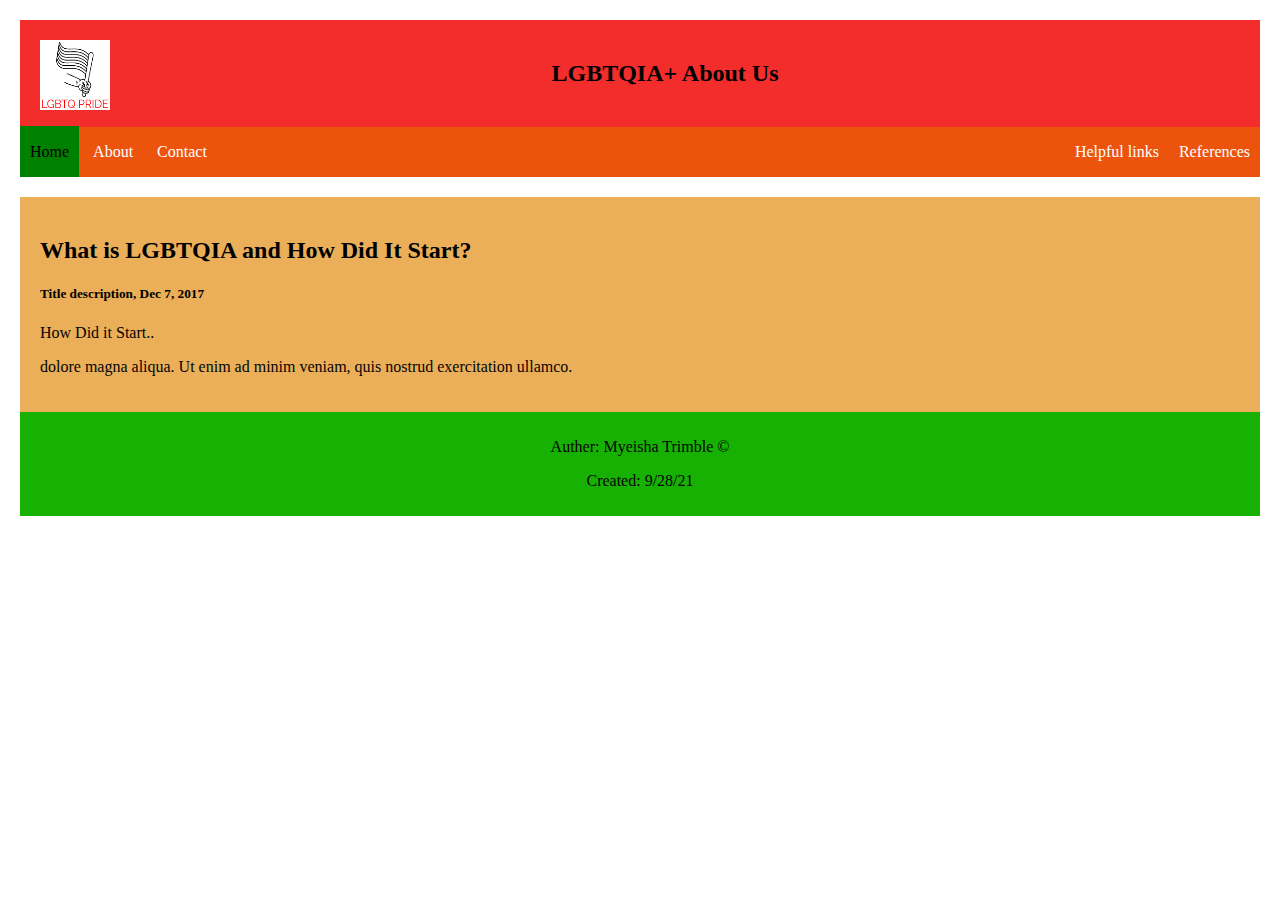
==== About.html @ a0b10693 "commit" ====
<!DOCTYPE html>
<html lang="en">
<head>
    <meta charset="UTF-8">
    <meta http-equiv="X-UA-Compatible" content="IE=edge">
    <meta name="viewport" content="width=device-width, initial-scale=1.0">
    <link rel="StyleSheet" href="./styleabout.css">
    <a href="./index.html"><img src="./img/LOGO.png" alt="Logo"></a>
    <link href="https://cdn.jsdelivr.net/npm/bootstrap@5.1.3/dist/css/bootstrap.min.css" rel="stylesheet" integrity="sha384-1BmE4kWBq78iYhFldvKuhfTAU6auU8tT94WrHftjDbrCEXSU1oBoqyl2QvZ6jIW3" crossorigin="anonymous">
    <script src="https://cdn.jsdelivr.net/npm/bootstrap@5.1.3/dist/js/bootstrap.bundle.min.js" integrity="sha384-ka7Sk0Gln4gmtz2MlQnikT1wXgYsOg+OMhuP+IlRH9sENBO0LRn5q+8nbTov4+1p" crossorigin="anonymous"></script>
    <title>About us</title>
</head>
<body class="body">
    <h2 class="header">LGBTQIA+ About Us</h2>

    <ul class="topnav">
      <li><a href="./index.html">Home</a></li>
      <li><a href="./About.html">About</a></li>
      <li><a href="./Contact.html">Contact</a></li>
      <li class="float"><a href="./References.html">References</a></li>
      <li class="float"><a href="./Helpful-links.html">Helpful links</a></li>
  </ul>
      
    <div class="row card">
        <h2>What is LGBTQIA and How Did It Start?</h2>
      <h5>Title description, Dec 7, 2017</h5>
      <div class="image"></div>
      <p>How Did it Start..</p>
      <p>dolore magna aliqua. Ut enim ad minim veniam, quis nostrud exercitation ullamco.</p>
    </div>
    
      <!--Footer-->
      <div class="footer">
        <p>Auther: Myeisha Trimble &#169</p>
        <p>Created: 9/28/21</p>
      </div>
</body>

<!--Use for About: https://www.loc.gov/lgbt-pride-month/about/
https://gaycenter.org/about/lgbtq/
https://lgbthistorymonth.com/background

-->


</html>
---- styleabout.css ----
/* Style the body */
body {
    margin: 20px;
    background-image: url("./img/gay.jpg");
    background-size: cover;
  }
  
  /* Style the header */
  .header {
    background-color: #f32c2c;
    padding: 40px;
    text-align: center;
    margin: auto;
  }
  
    /* Style the top navigation bar */
   
   .float{
    float:right;
  }
  .background{
    background-color: rgb(238, 58, 58);
  }
  .topnav{
    list-style-type: none;
    background-color: rgb(236, 84, 14);
    height: 50px;
    width: 100%;
  }
  .topnav > li {
    display: inline;
    
  }
  .topnav > li > a {
    color: white;
    text-decoration: none;
    padding: 17px 10px;
    line-height: 50px;
  }
  ul {
    margin-block-start: 0em;
    margin-block-end: 0em;
    margin-inline-start: 0px;
    margin-block-end: 0px;
    padding-inline-start: 0px;
  }
  
  .topnav > li:first-child a{
    color: black;
    background-color: green;
  }
  .topnav > li > a:hover {
    background-color: rgb(159, 161, 228);
  }
  
   img {
     float:left;
     width:70px;
     height:70px;
     margin-left:20px;
     margin-top: 20px;
     background-color: rgb(255, 255, 255) ;
   }
   .border {
     border: outset;
     background-color: rgba(214, 248, 64, 0.801);
   }
   p {
     font-family: 'Times New Roman', Times, serif;
     color: rgb(5, 5, 5);
   }
  
  /* Add a card effect for articles */
  .card {
    background-color: rgba(224, 139, 11, 0.685);
    padding: 20px;
    margin-top: 20px;
    height:auto;
  }
  
  /* Clear floats after the columns */
  .row:after {
    content:normal;
    display: table;
    clear: both;
  }
  .inline {
    display: inline;
    text-align: center;
    float: left;
  }
  .horizontal {
    width: 100%;
  }
  .box {
    height: 150px;
    width: 140px;
    border: 1px solid black;
    margin: 22px;
    text-align:center;
    font-size:15px;
  }
  /* Footer */
  .footer {
    padding: 10px;
    text-align: center;
    background: rgb(22, 177, 2);
    bottom: auto;
  }
  
  .float {
    float:right;
  }

   /*
      ####################################################
      M E D I A  Q U E R I E S
      ####################################################
      */
      
      /*
      ::::::::::::::::::::::::::::::::::::::::::::::::::::
      Bootstrap 4 breakpoints
      */
      
      /* 
      Extra small devices (portrait phones, less than 576px) 
      No media query since this is the default in Bootstrap because it is "mobile first"
      */
      
      
      /* Small devices (landscape phones, 576px and up) */
      @media (min-width: 576px) {  
      
      }
      
      /* Medium devices (tablets, 768px and up) The navbar toggle appears at this breakpoint */
      @media (min-width: 768px) {  
      
      }
      
      /* Large devices (desktops, 992px and up) */
      @media (min-width: 992px) { 
      
      }
      
      /* Extra large devices (large desktops, 1200px and up) */
      @media (min-width: 1200px) {  
          
      }
      
      
      
      /*
      ::::::::::::::::::::::::::::::::::::::::::::::::::::
      Custom media queries
      */
      
      /* Set width to make card deck cards 100% width */
      @media (max-width: 950px) { 
      
      }
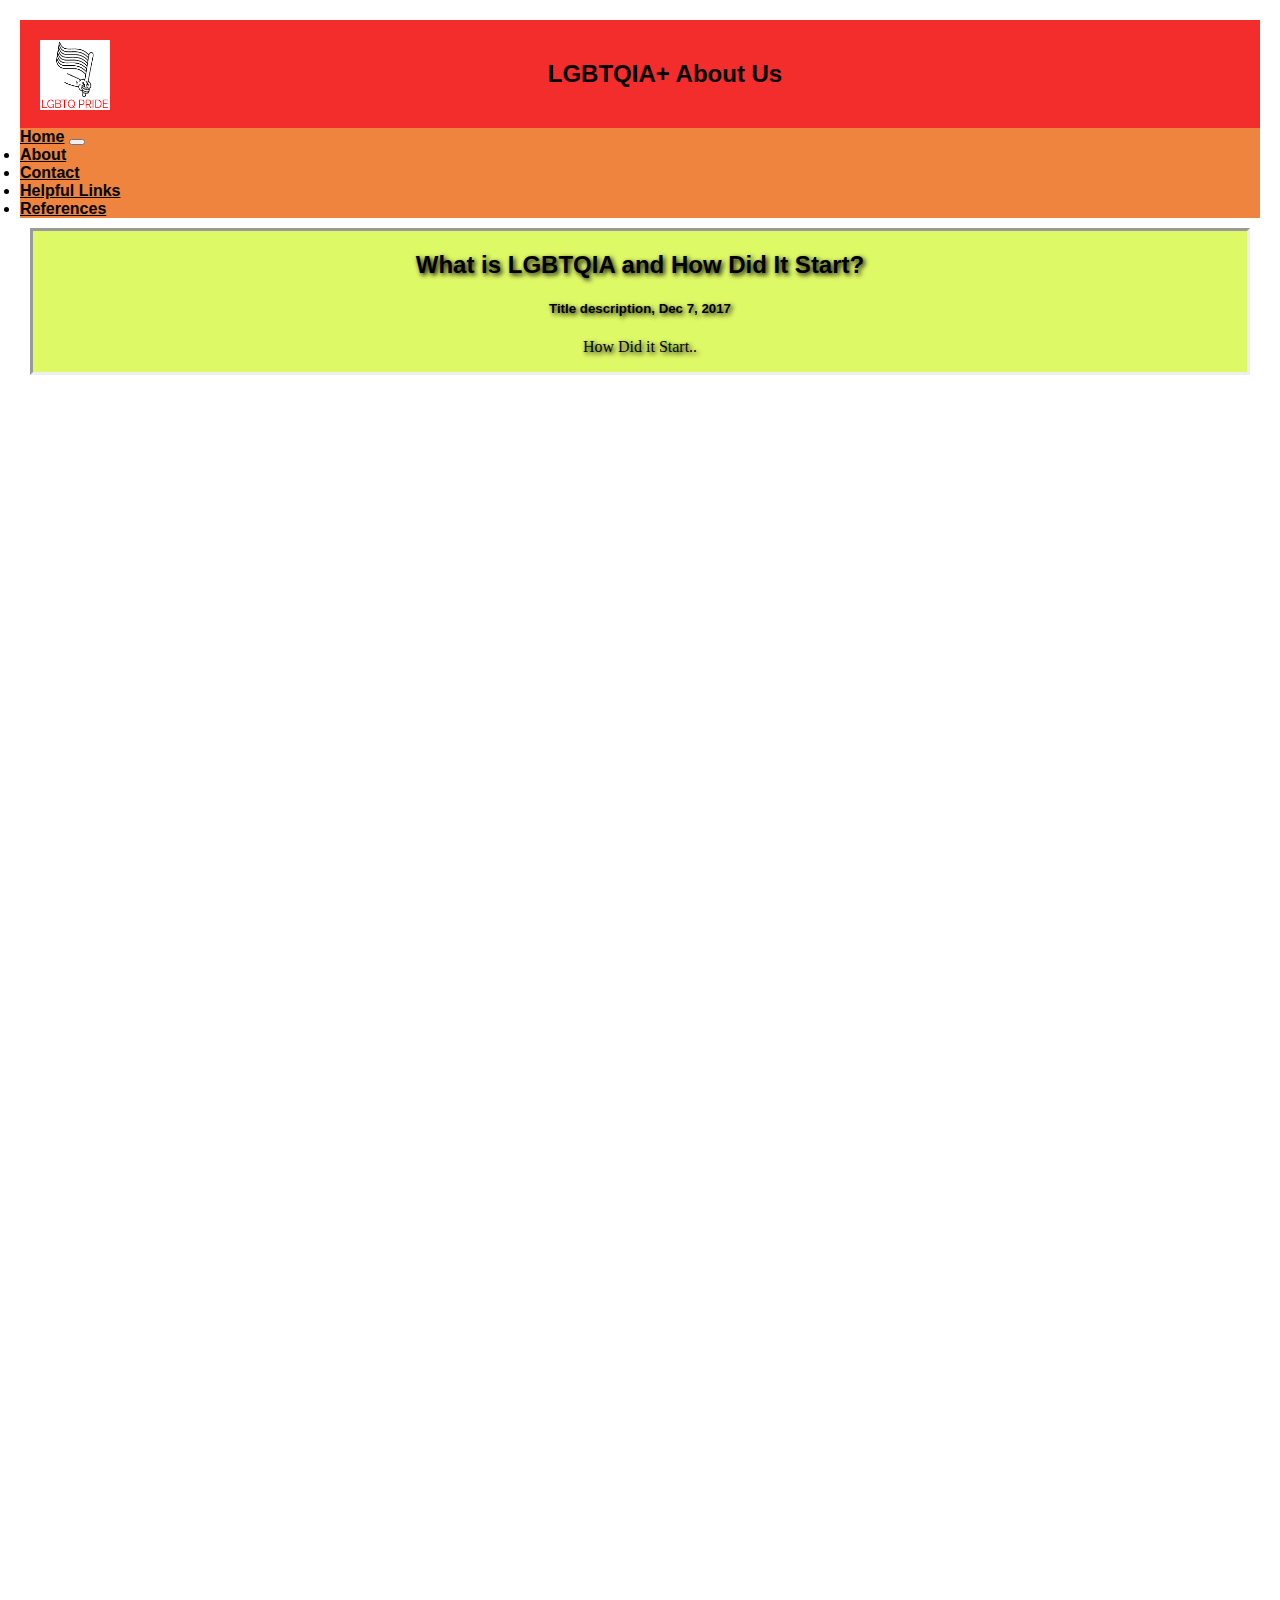
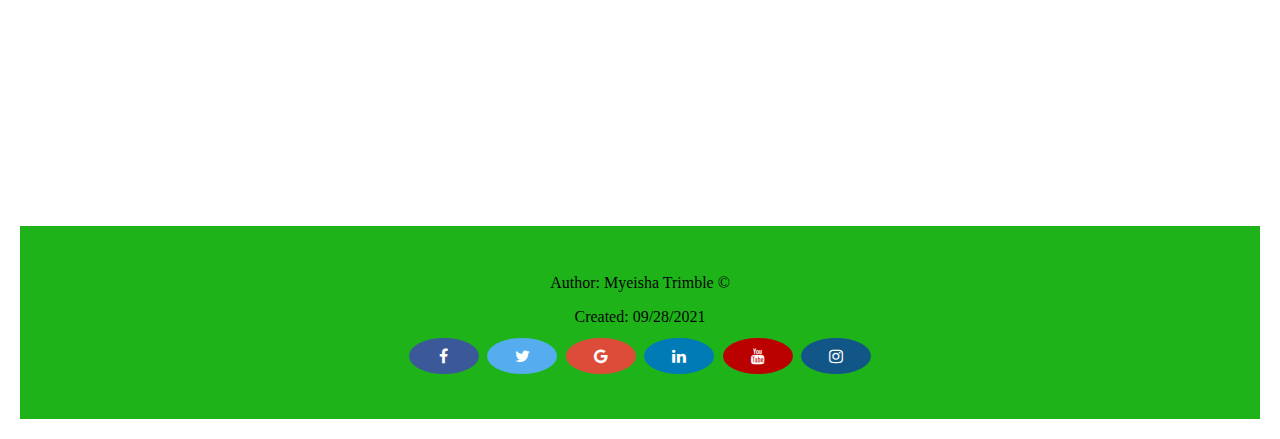
==== commit 4ad97d45: "Merge pull request #14 from MyeishaT/about-change" ====
--- a/About.html
+++ b/About.html
@@ -8,37 +8,69 @@
     <a href="./index.html"><img src="./img/LOGO.png" alt="Logo"></a>
     <link href="https://cdn.jsdelivr.net/npm/bootstrap@5.1.3/dist/css/bootstrap.min.css" rel="stylesheet" integrity="sha384-1BmE4kWBq78iYhFldvKuhfTAU6auU8tT94WrHftjDbrCEXSU1oBoqyl2QvZ6jIW3" crossorigin="anonymous">
     <script src="https://cdn.jsdelivr.net/npm/bootstrap@5.1.3/dist/js/bootstrap.bundle.min.js" integrity="sha384-ka7Sk0Gln4gmtz2MlQnikT1wXgYsOg+OMhuP+IlRH9sENBO0LRn5q+8nbTov4+1p" crossorigin="anonymous"></script>
+    <link rel="stylesheet" href="https://cdnjs.cloudflare.com/ajax/libs/font-awesome/4.7.0/css/font-awesome.min.css">
     <title>About us</title>
 </head>
 <body class="body">
     <h2 class="header">LGBTQIA+ About Us</h2>
 
-    <ul class="topnav">
-      <li><a href="./index.html">Home</a></li>
-      <li><a href="./About.html">About</a></li>
-      <li><a href="./Contact.html">Contact</a></li>
-      <li class="float"><a href="./References.html">References</a></li>
-      <li class="float"><a href="./Helpful-links.html">Helpful links</a></li>
-  </ul>
+    <nav class="navbar text navbar-expand-lg orange">
+      <div class="container-fluid">
+        <a class="navbar-brand" href="./index.html">Home</a>
+        <button class="navbar-toggler" type="button" data-bs-toggle="collapse" data-bs-target="#navbarSupportedContent" aria-controls="navbarSupportedContent" aria-expanded="false" aria-label="Toggle navigation">
+          <span class="navbar-toggler-icon red"></span>
+        </button>
+        <div class="collapse navbar-collapse" id="navbarSupportedContent">
+          <ul class="navbar-nav me-auto mb-2 mb-lg-0">
+            <li class="nav-item">
+              <a class="nav-link active" aria-current="page" href="./About.html">About</a>
+            </li>
+            <li class="nav-item">
+              <a class="nav-link" href="./Contact.html">Contact</a>
+            </li>
+        
+            <li class="nav-item">
+              <a class="nav-link" href="./Helpful-links.html">Helpful Links</a>
+            </li>
+            <li class="nav-item">
+              <a class="nav-link" href="./References.html">References</a>
+            </li>
+          </ul>
+        </div>
+      </div>
+    </nav>
       
-    <div class="row card">
-        <h2>What is LGBTQIA and How Did It Start?</h2>
+    <div class="border">
+      <h2>What is LGBTQIA and How Did It Start?</h2>
       <h5>Title description, Dec 7, 2017</h5>
-      <div class="image"></div>
       <p>How Did it Start..</p>
-      <p>dolore magna aliqua. Ut enim ad minim veniam, quis nostrud exercitation ullamco.</p>
+    </div>
+
+    <div class="centerr">
+    <iframe width="560" height="315" src="https://www.youtube.com/embed/JBkk172l_hM" title="YouTube video player" frameborder="0" allow="accelerometer; autoplay; clipboard-write; encrypted-media; gyroscope; picture-in-picture" allowfullscreen></iframe> <br>
+    <iframe width="560" height="315" src="https://www.youtube.com/embed/uD_p0kkof-k" title="YouTube video player" frameborder="0" allow="accelerometer; autoplay; clipboard-write; encrypted-media; gyroscope; picture-in-picture" allowfullscreen></iframe> <br>
+    <iframe width="560" height="315" src="https://www.youtube.com/embed/Q1D65SxzojI" title="YouTube video player" frameborder="0" allow="accelerometer; autoplay; clipboard-write; encrypted-media; gyroscope; picture-in-picture" allowfullscreen></iframe> <br>
+    <iframe src="https://www.google.com/maps/embed?pb=!1m18!1m12!1m3!1d3119.157849658121!2d-121.48209498465913!3d38.57621267962156!2m3!1f0!2f0!3f0!3m2!1i1024!2i768!4f13.1!3m3!1m2!1s0x809ad0db60938d43%3A0xf2010fb3a662ba38!2sSacramento%20LGBT%20Community%20Center!5e0!3m2!1sen!2sus!4v1641276393961!5m2!1sen!2sus" width="600" height="450" style="border:0;" allowfullscreen="" loading="lazy"></iframe>
     </div>
     
-      <!--Footer-->
-      <div class="footer">
-        <p>Auther: Myeisha Trimble &#169</p>
-        <p>Created: 9/28/21</p>
-      </div>
+   <!--Footer-->
+   <ul class="footer">
+    <p>Author: Myeisha Trimble &#169</p> <br><p>Created: 09/28/2021</p>
+    <a href="#" class="fa fa-facebook"></a>
+    <a href="#" class="fa fa-twitter"></a>
+    <a href="#" class="fa fa-google"></a>
+    <a href="#" class="fa fa-linkedin"></a>
+    <a href="#" class="fa fa-youtube"></a>
+    <a href="#" class="fa fa-instagram"></a>
+    
+  </ul>
+        
 </body>
 
 <!--Use for About: https://www.loc.gov/lgbt-pride-month/about/
 https://gaycenter.org/about/lgbtq/
 https://lgbthistorymonth.com/background
+<iframe src="https://www.google.com/maps/embed?pb=!1m18!1m12!1m3!1d3119.157849658121!2d-121.48209498465913!3d38.57621267962156!2m3!1f0!2f0!3f0!3m2!1i1024!2i768!4f13.1!3m3!1m2!1s0x809ad0db60938d43%3A0xf2010fb3a662ba38!2sSacramento%20LGBT%20Community%20Center!5e0!3m2!1sen!2sus!4v1641276393961!5m2!1sen!2sus" width="600" height="450" style="border:0;" allowfullscreen="" loading="lazy"></iframe>
 
 -->
 
--- a/styleabout.css
+++ b/styleabout.css
@@ -12,6 +12,27 @@
     text-align: center;
     margin: auto;
   }
+
+  div > a{
+    color: black
+  }
+  
+  div > ul > li > a:first-child{
+    color:black
+  }
+
+  *{
+    font-family: 'Lucida Sans', 'Lucida Sans Regular', 'Lucida Grande', 'Lucida Sans Unicode', Geneva, Verdana, sans-serif;
+  }
+
+  .text{
+    font-weight: bold;
+  
+  }
+
+  a:hover{
+    background-color: rgba(243, 214, 170, 0.61);
+  }
   
     /* Style the top navigation bar */
    
@@ -23,7 +44,7 @@
   }
   .topnav{
     list-style-type: none;
-    background-color: rgb(236, 84, 14);
+    background-color: rgb(207, 89, 35);
     height: 50px;
     width: 100%;
   }
@@ -71,19 +92,20 @@
    }
   
   /* Add a card effect for articles */
-  .card {
-    background-color: rgba(224, 139, 11, 0.685);
-    padding: 20px;
-    margin-top: 20px;
-    height:auto;
+  .border{
+    border-style: inset;
+    text-shadow: 2px 2px 5px black;
+    text-align: center;
+    margin: 10px;
+    padding: auto;
+  }
+
+  .centerr{
+    margin: 20px 30px;
   }
   
   /* Clear floats after the columns */
-  .row:after {
-    content:normal;
-    display: table;
-    clear: both;
-  }
+  
   .inline {
     display: inline;
     text-align: center;
@@ -101,15 +123,27 @@
     font-size:15px;
   }
   /* Footer */
-  .footer {
-    padding: 10px;
-    text-align: center;
-    background: rgb(22, 177, 2);
-    bottom: auto;
-  }
+.footer {
+  background-color: rgb(30, 180, 25);
+  color: white;
+  line-height: 1px;
+  text-align: center;
+  padding: 40px;
+}
   
   .float {
     float:right;
+  }
+
+  .red{
+    background-color: red;
+  }
+  .orange {
+    background-color: rgb(238, 132, 62);
+  }
+
+  .green{
+    background-color: rgb(64, 160, 0);
   }
 
    /*
@@ -159,4 +193,50 @@
       /* Set width to make card deck cards 100% width */
       @media (max-width: 950px) { 
       
+      }
+
+       /*social media icons*/
+       .fa {
+        padding: 10px;
+        font-size: 20px;
+        width: 50px;
+        text-align: center;
+        text-decoration: none;
+        margin: 5px 2px;
+        border-radius: 50%;
+        
+      }
+      
+      .fa:hover {
+          opacity: 0.7;
+      }
+      
+      .fa-facebook {
+        background: #3B5998;
+        color: white;
+      }
+      
+      .fa-twitter {
+        background: #55ACEE;
+        color: white;
+      }
+      
+      .fa-google {
+        background: #dd4b39;
+        color: white;
+      }
+      
+      .fa-linkedin {
+        background: #007bb5;
+        color: white;
+      }
+      
+      .fa-youtube {
+        background: #bb0000;
+        color: white;
+      }
+      
+      .fa-instagram {
+        background: #125688;
+        color: white;
       }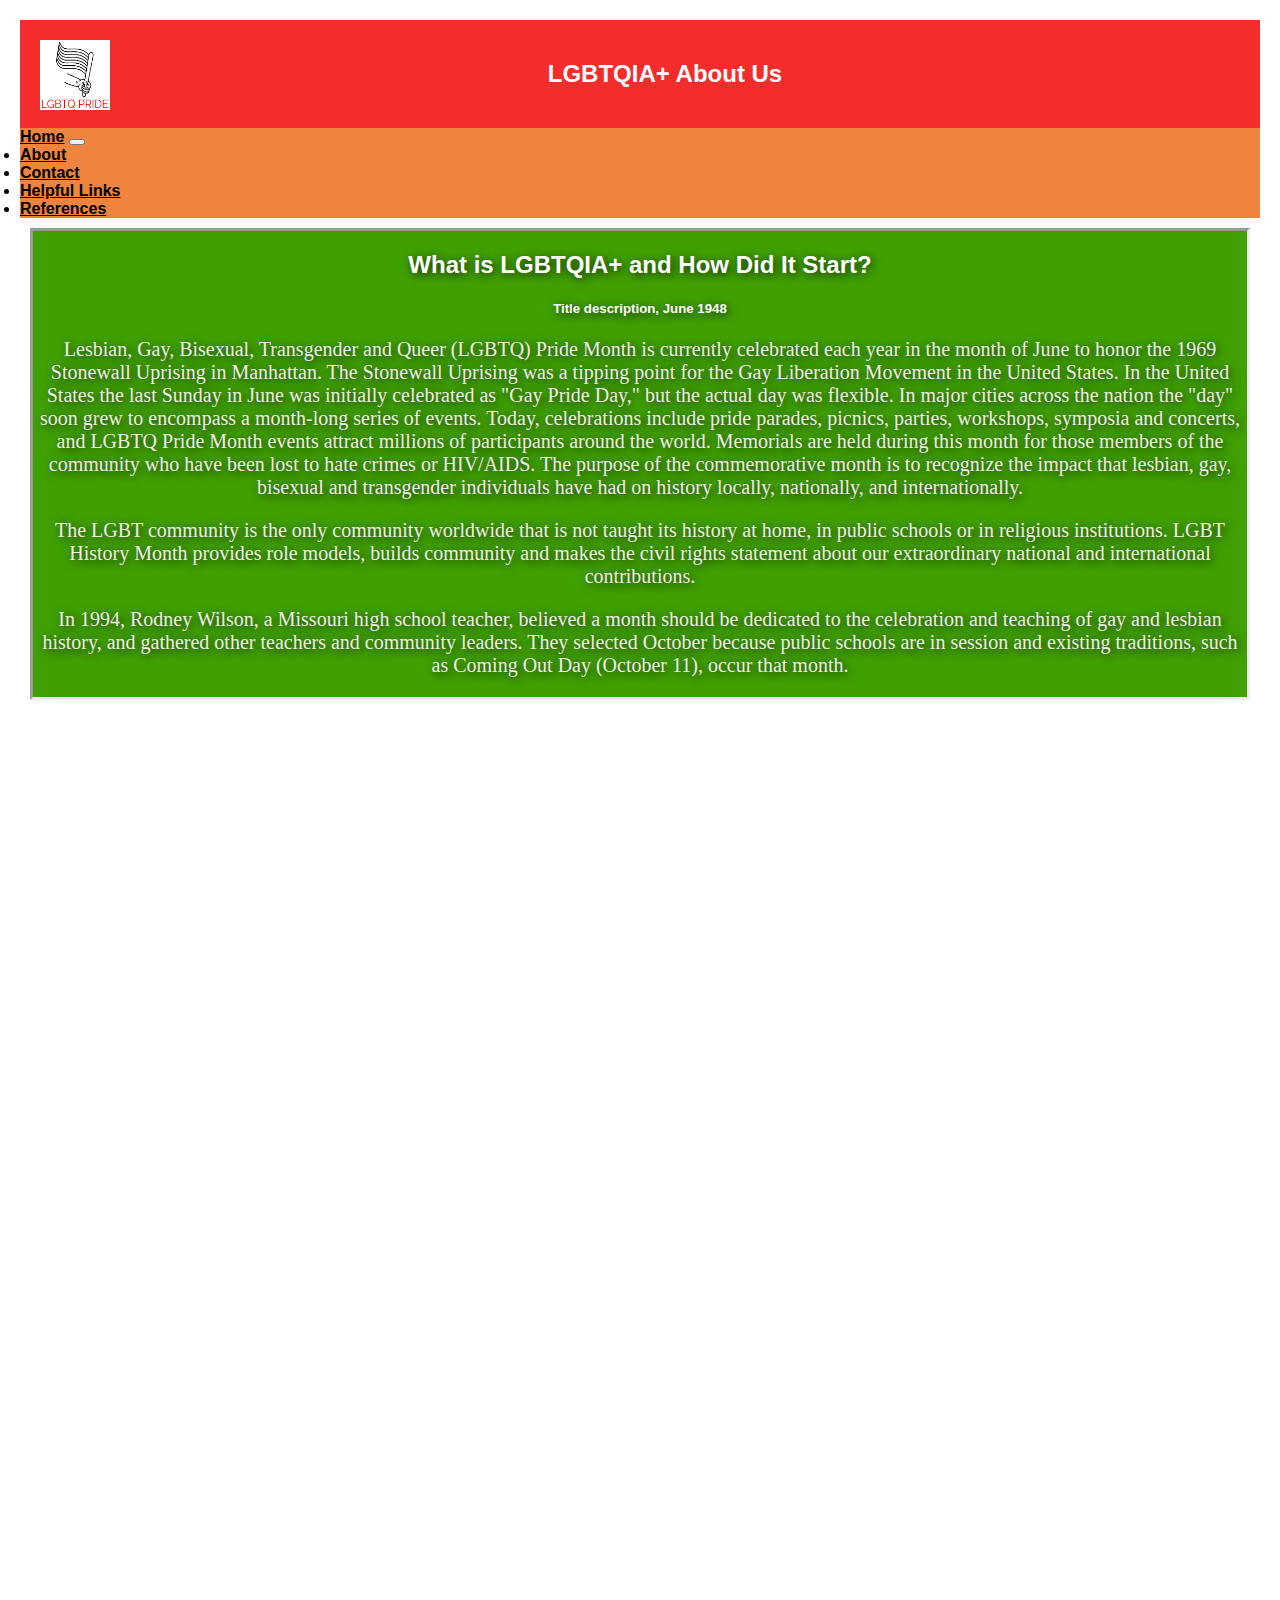
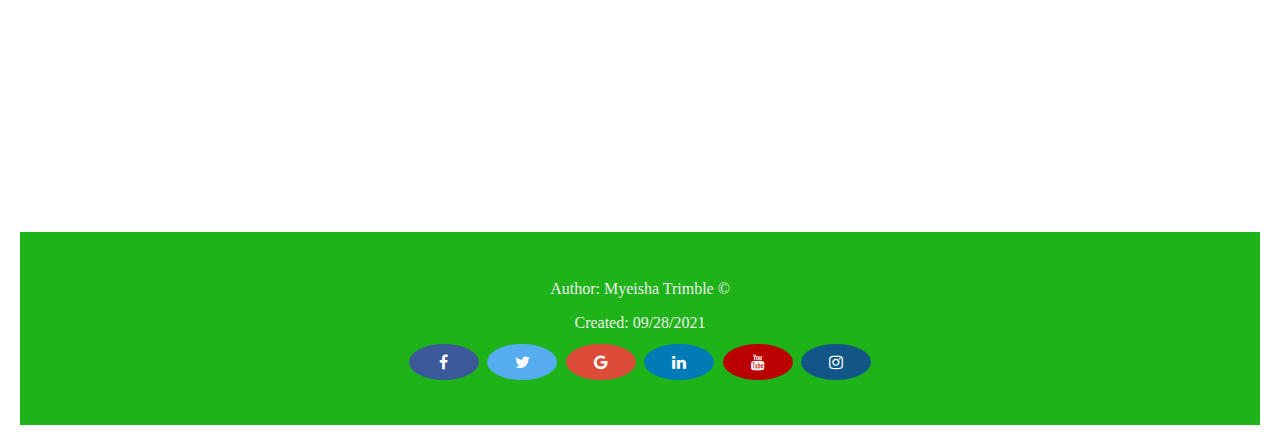
==== commit 5d3d55c1: "Merge pull request #17 from MyeishaT/changes-about" ====
--- a/About.html
+++ b/About.html
@@ -11,7 +11,7 @@
     <link rel="stylesheet" href="https://cdnjs.cloudflare.com/ajax/libs/font-awesome/4.7.0/css/font-awesome.min.css">
     <title>About us</title>
 </head>
-<body class="body">
+<body class="body bg">
     <h2 class="header">LGBTQIA+ About Us</h2>
 
     <nav class="navbar text navbar-expand-lg orange">
@@ -41,14 +41,17 @@
     </nav>
       
     <div class="border">
-      <h2>What is LGBTQIA and How Did It Start?</h2>
-      <h5>Title description, Dec 7, 2017</h5>
-      <p>How Did it Start..</p>
+      <h2>What is LGBTQIA+ and How Did It Start?</h2>
+      <h5>Title description, June 1948</h5>
+      <p>Lesbian, Gay, Bisexual, Transgender and Queer (LGBTQ) Pride Month is currently celebrated each year in the month of June to honor the 1969 Stonewall Uprising in Manhattan. The Stonewall Uprising was a tipping point for the Gay Liberation Movement in the United States. In the United States the last Sunday in June was initially celebrated as "Gay Pride Day," but the actual day was flexible. In major cities across the nation the "day" soon grew to encompass a month-long series of events. Today, celebrations include pride parades, picnics, parties, workshops, symposia and concerts, and LGBTQ Pride Month events attract millions of participants around the world. Memorials are held during this month for those members of the community who have been lost to hate crimes or HIV/AIDS. The purpose of the commemorative month is to recognize the impact that lesbian, gay, bisexual and transgender individuals have had on history locally, nationally, and internationally.</p>
+      <p>The LGBT community is the only community worldwide that is not taught its history at home, in public schools or in religious institutions. LGBT History Month provides role models, builds community and makes the civil rights statement about our extraordinary national and international contributions.</p>
+      <p>In 1994, Rodney Wilson, a Missouri high school teacher, believed a month should be dedicated to the celebration and teaching of gay and lesbian history, and gathered other teachers and community leaders. They selected October because public schools are in session and existing traditions, such as Coming Out Day (October 11), occur that month.</p>
     </div>
 
     <div class="centerr">
-    <iframe width="560" height="315" src="https://www.youtube.com/embed/JBkk172l_hM" title="YouTube video player" frameborder="0" allow="accelerometer; autoplay; clipboard-write; encrypted-media; gyroscope; picture-in-picture" allowfullscreen></iframe> <br>
-    <iframe width="560" height="315" src="https://www.youtube.com/embed/uD_p0kkof-k" title="YouTube video player" frameborder="0" allow="accelerometer; autoplay; clipboard-write; encrypted-media; gyroscope; picture-in-picture" allowfullscreen></iframe> <br>
+    <iframe width="560" height="315" src="https://www.youtube.com/embed/JBkk172l_hM" title="YouTube video player" frameborder="0" allow="accelerometer; autoplay; clipboard-write; encrypted-media; gyroscope; picture-in-picture" allowfullscreen></iframe>
+    <iframe width="560" height="315" src="https://www.youtube.com/embed/uD_p0kkof-k" title="YouTube video player" frameborder="0" allow="accelerometer; autoplay; clipboard-write; encrypted-media; gyroscope; picture-in-picture" allowfullscreen></iframe>
+    <iframe width="560" height="315" src="https://www.youtube.com/embed/OevqwHmeEFI" title="YouTube video player" frameborder="0" allow="accelerometer; autoplay; clipboard-write; encrypted-media; gyroscope; picture-in-picture" allowfullscreen></iframe>
     <iframe width="560" height="315" src="https://www.youtube.com/embed/Q1D65SxzojI" title="YouTube video player" frameborder="0" allow="accelerometer; autoplay; clipboard-write; encrypted-media; gyroscope; picture-in-picture" allowfullscreen></iframe> <br>
     <iframe src="https://www.google.com/maps/embed?pb=!1m18!1m12!1m3!1d3119.157849658121!2d-121.48209498465913!3d38.57621267962156!2m3!1f0!2f0!3f0!3m2!1i1024!2i768!4f13.1!3m3!1m2!1s0x809ad0db60938d43%3A0xf2010fb3a662ba38!2sSacramento%20LGBT%20Community%20Center!5e0!3m2!1sen!2sus!4v1641276393961!5m2!1sen!2sus" width="600" height="450" style="border:0;" allowfullscreen="" loading="lazy"></iframe>
     </div>
@@ -67,12 +70,4 @@
         
 </body>
 
-<!--Use for About: https://www.loc.gov/lgbt-pride-month/about/
-https://gaycenter.org/about/lgbtq/
-https://lgbthistorymonth.com/background
-<iframe src="https://www.google.com/maps/embed?pb=!1m18!1m12!1m3!1d3119.157849658121!2d-121.48209498465913!3d38.57621267962156!2m3!1f0!2f0!3f0!3m2!1i1024!2i768!4f13.1!3m3!1m2!1s0x809ad0db60938d43%3A0xf2010fb3a662ba38!2sSacramento%20LGBT%20Community%20Center!5e0!3m2!1sen!2sus!4v1641276393961!5m2!1sen!2sus" width="600" height="450" style="border:0;" allowfullscreen="" loading="lazy"></iframe>
-
--->
-
-
 </html>--- a/styleabout.css
+++ b/styleabout.css
@@ -1,7 +1,18 @@
 /* Style the body */
 body {
     margin: 20px;
-    background-image: url("./img/gay.jpg");
+  }
+
+  .bg { 
+    /* The image used */
+    background-image: url("img/about.jpg");
+  
+    /* Full height */
+    height: 100%; 
+  
+    /* Center and scale the image nicely */
+    background-position: center;
+    background-repeat: no-repeat;
     background-size: cover;
   }
   
@@ -11,14 +22,15 @@
     padding: 40px;
     text-align: center;
     margin: auto;
+    color: white;
   }
 
   div > a{
-    color: black
+    color: rgb(2, 2, 2)
   }
   
   div > ul > li > a:first-child{
-    color:black
+    color:rgb(0, 0, 0)
   }
 
   *{
@@ -82,26 +94,32 @@
      margin-top: 20px;
      background-color: rgb(255, 255, 255) ;
    }
-   .border {
+   .border {                                                             
      border: outset;
-     background-color: rgba(214, 248, 64, 0.801);
+     background-color: rgba(64, 160, 0);
+     color: white;
    }
    p {
      font-family: 'Times New Roman', Times, serif;
-     color: rgb(5, 5, 5);
+     color: rgb(238, 237, 237);
    }
   
   /* Add a card effect for articles */
   .border{
     border-style: inset;
-    text-shadow: 2px 2px 5px black;
+    text-shadow: 2px 2px 10px rgba(12, 12, 12, 0.836);
     text-align: center;
     margin: 10px;
     padding: auto;
   }
 
+  div > p {
+    font-size: 20px;
+  }
+
   .centerr{
     margin: 20px 30px;
+    text-align: center;
   }
   
   /* Clear floats after the columns */
